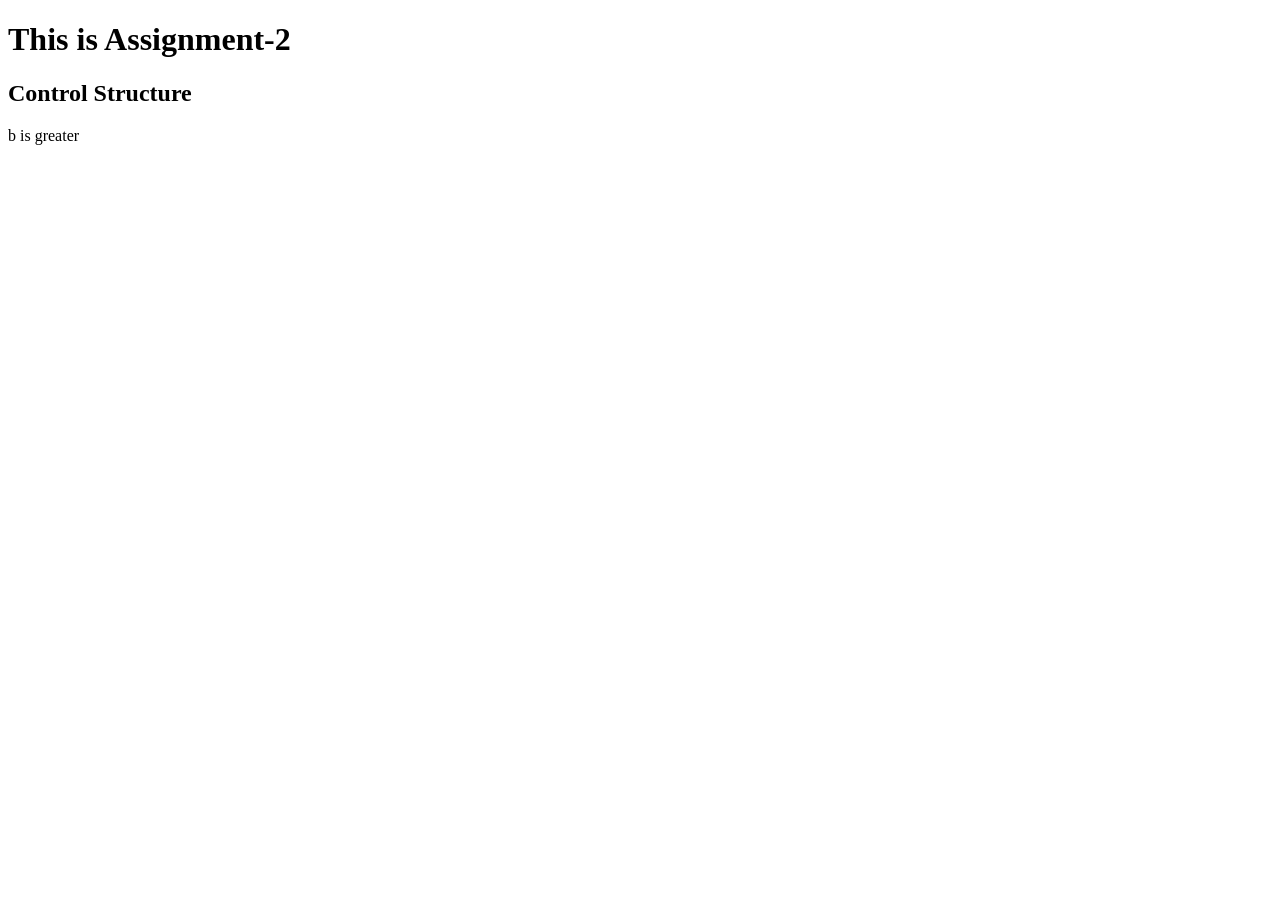
==== A2/index.html @ 50254c33 "A2 added" ====
<!DOCTYPE html>
<html lang="en">
<head>
    <meta charset="UTF-8">
    <meta name="viewport" content="width=device-width, initial-scale=1.0">
    <title>Document</title>
</head>
<body>
    <h1>This is Assignment-2</h1>
    <h2>Control Structure</h2>
    <script>
        let a=10
        let b=15
        if(a>b)
    {
        document.write("a is greater")
    }
        if(b>a)
    {
        document.write("b is greater")
    }
        else
    {
        document.write("Both are equal")
    }
    </script>
</body>
</html>
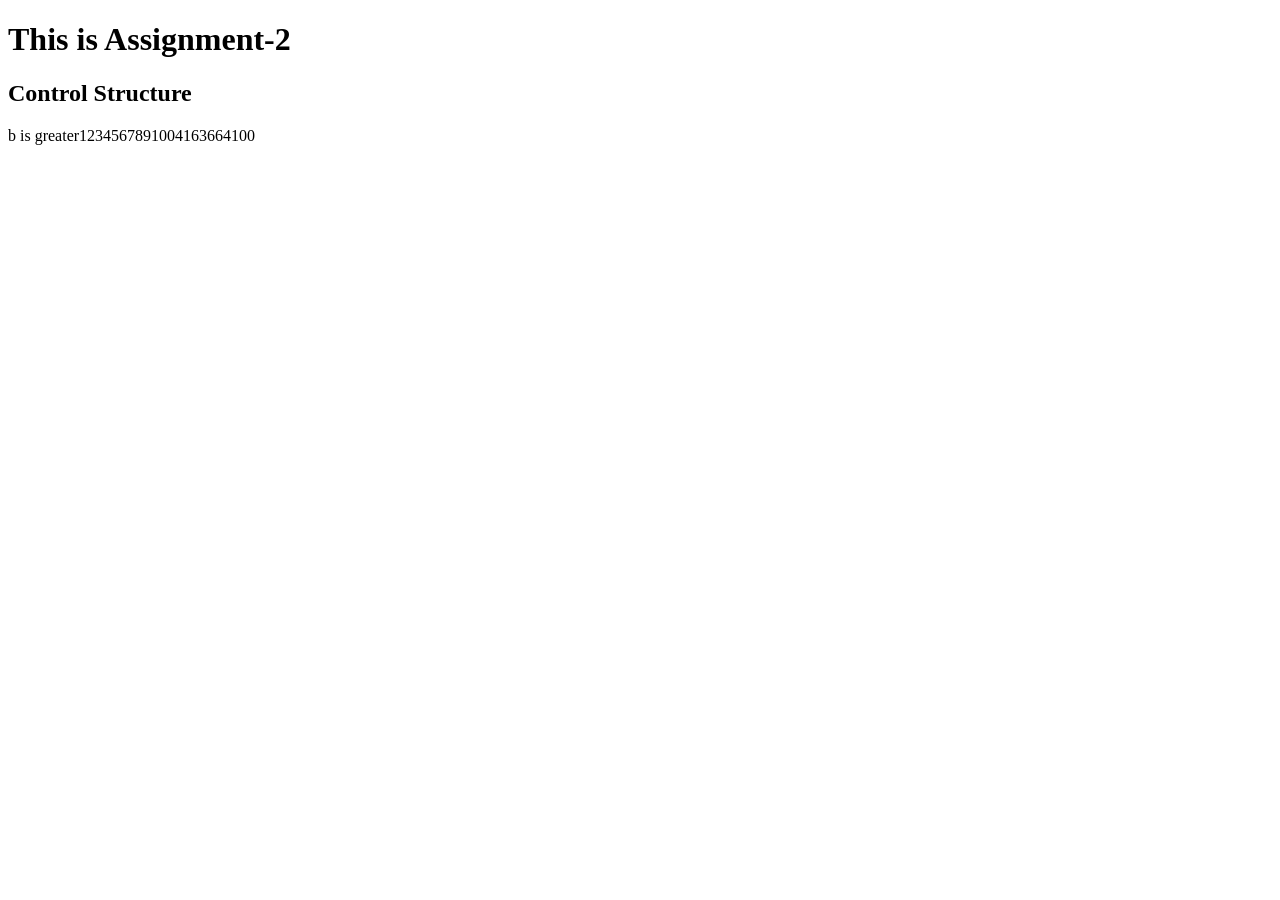
==== commit 9b0e0fc6: "A2 modified" ====
--- a/A2/index.html
+++ b/A2/index.html
@@ -15,7 +15,7 @@
     {
         document.write("a is greater")
     }
-        if(b>a)
+        else if(b>a)
     {
         document.write("b is greater")
     }
@@ -23,6 +23,18 @@
     {
         document.write("Both are equal")
     }
+
+    let i=1
+    while(i<11)
+    {
+        document.write(i)
+        i++
+    }
+    for(let j=0;j<11;j++)
+    {
+        document.write(j*j)
+        j++
+    }
     </script>
 </body>
 </html>
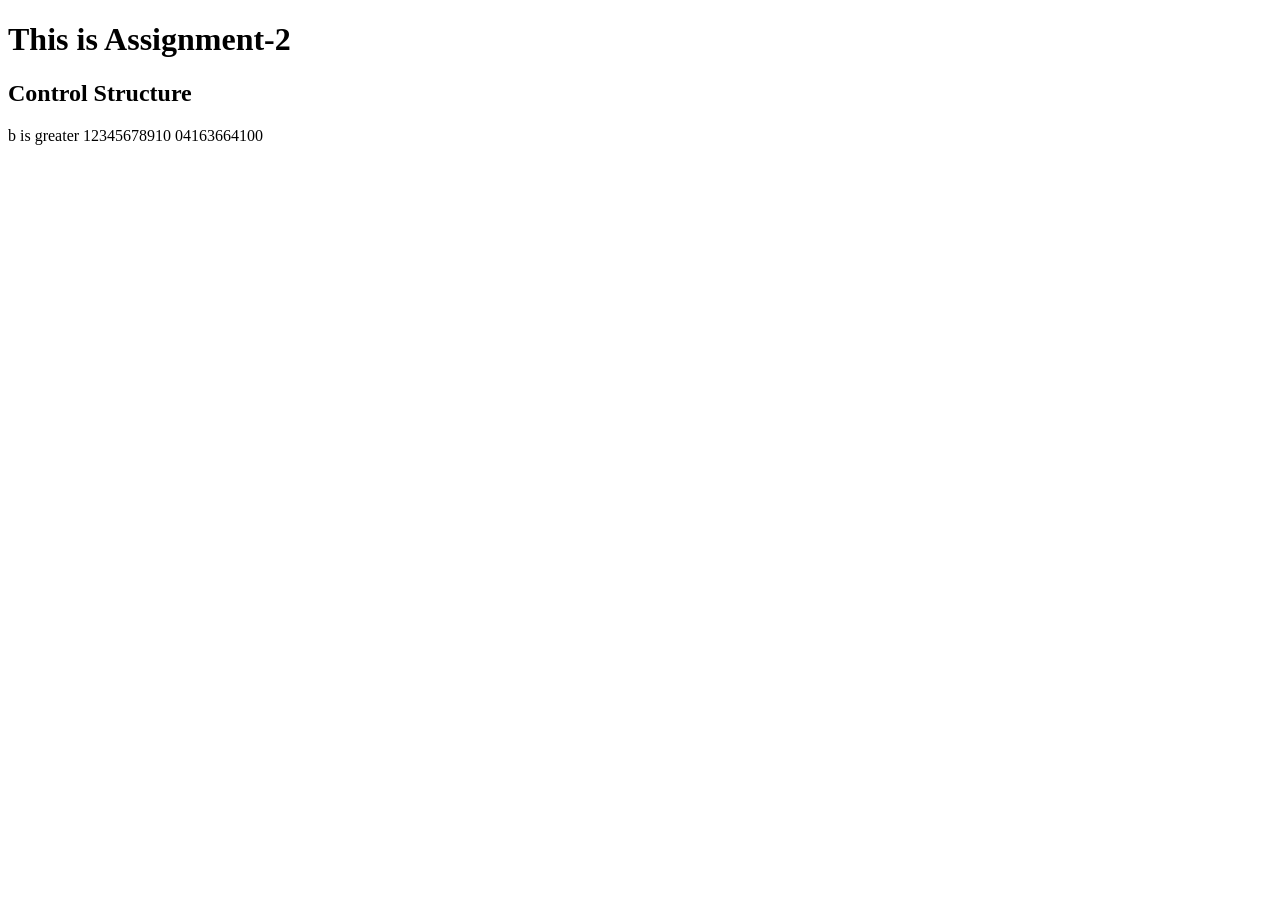
==== commit 70421f8f: "Added new line in A2" ====
--- a/A2/index.html
+++ b/A2/index.html
@@ -25,11 +25,13 @@
     }
 
     let i=1
+    document.write("\n")
     while(i<11)
     {
         document.write(i)
         i++
     }
+    document.write("\n")
     for(let j=0;j<11;j++)
     {
         document.write(j*j)
